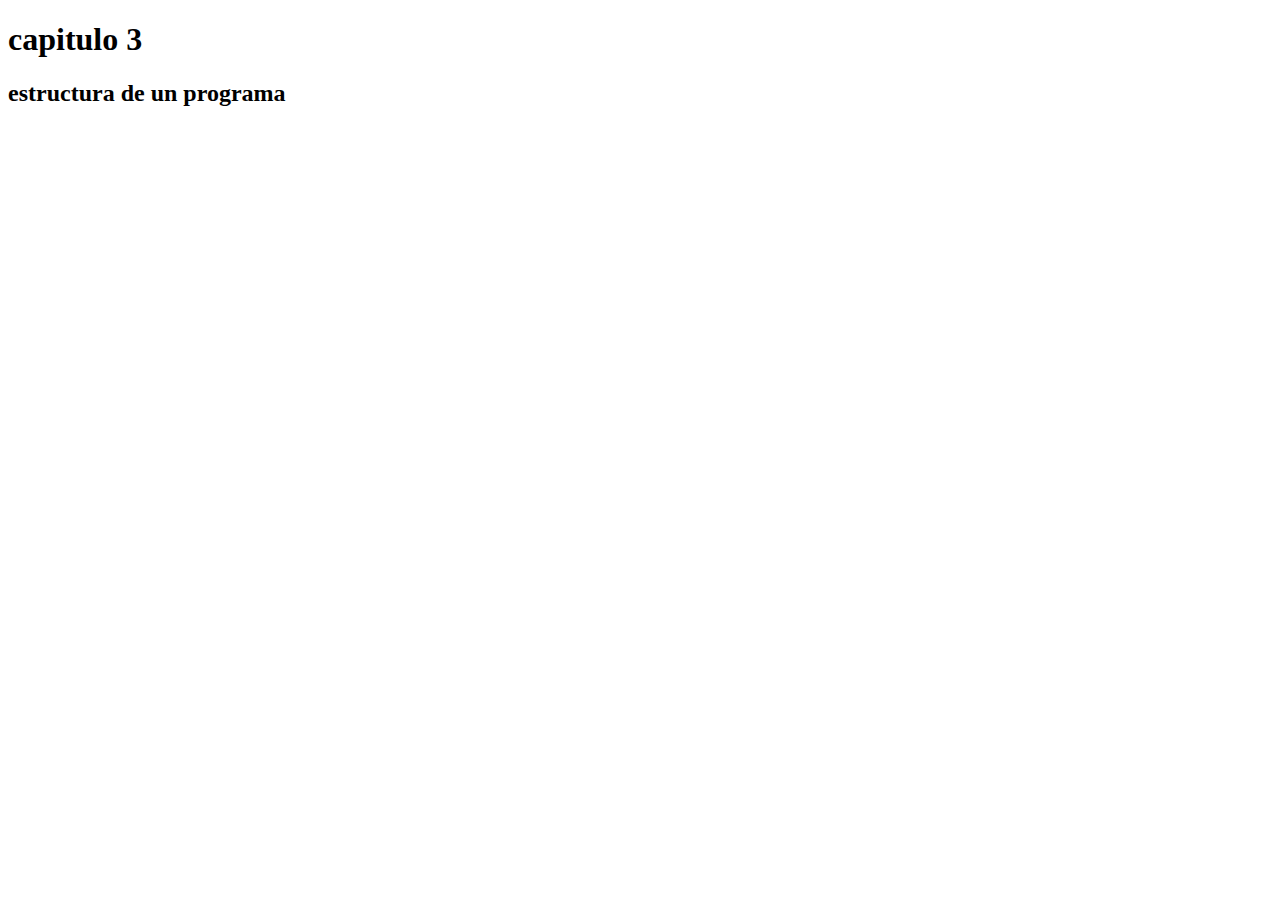
==== 3. Estructura de/index.html @ 8e2185ff "feet: Introducción al capitulo 3" ====
<!DOCTYPE html>
<html lang="es">
<head>
    <meta charset="UTF-8">
    <meta name="viewport" content="width=device-width, initial-scale=1.0">
    <title>Document</title>
</head>
<body>
    <h1>capitulo 3</h1>
    <h2>estructura de un programa</h2>
    <script src="./alertas.js"></script>
    
</body>
</html>
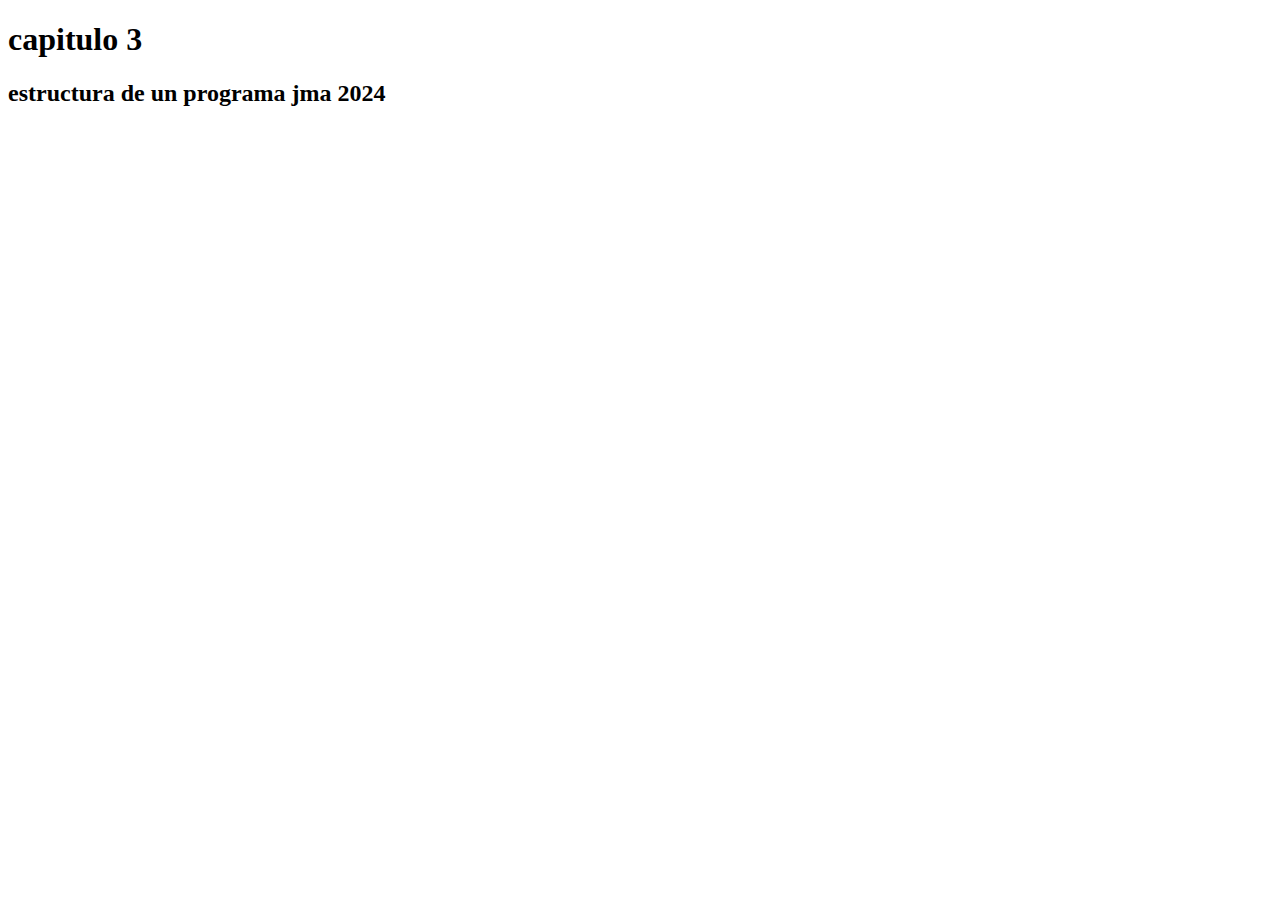
==== commit 01a79a8c: "feet: Clase de estructurfa de un programa" ====
--- a/3. Estructura de/index.html
+++ b/3. Estructura de/index.html
@@ -7,8 +7,10 @@
 </head>
 <body>
     <h1>capitulo 3</h1>
-    <h2>estructura de un programa</h2>
-    <script src="./alertas.js"></script>
+    <h2>estructura de un programa jma 2024</h2>
+    <!-- <script src="./alertas.js"></script> -->
+    <!-- <script src="./repaso.js"></script> -->
+    <script src="./entorno.js"></script>
     
 </body>
 </html>